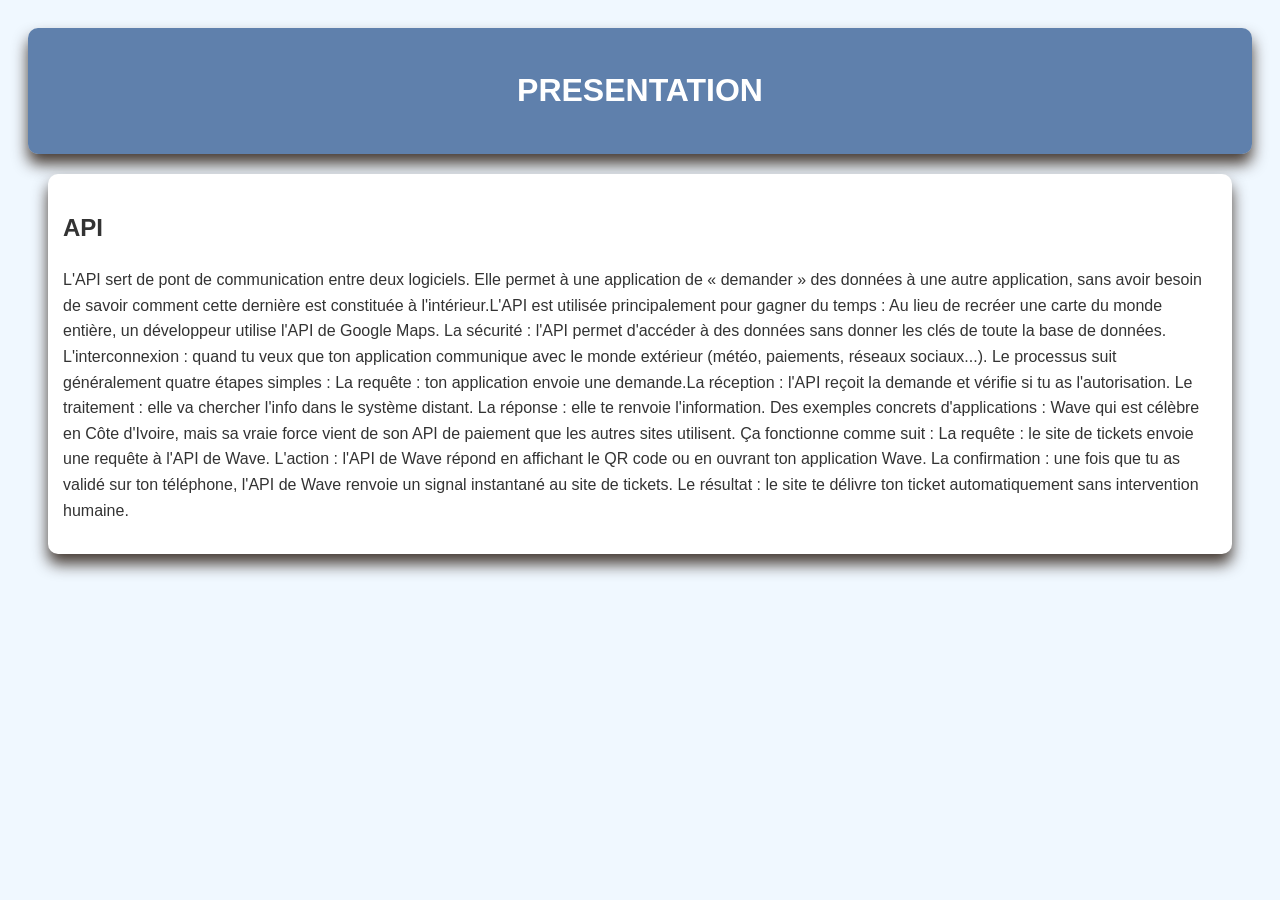
==== index.html @ 5c07c86f "Update and rename pre.html to index.html" ====
<!DOCTYPE html>
<html lang="en">
<head>
    <meta charset="UTF-8">
    <meta name="viewport" content="width=device-width, initial-scale=1.0">
    <title>Document</title>
    <link rel="stylesheet" href="pre.css">
</head>
<body>
     <header>
    <h1>
        PRESENTATION
    </h1>
  </header>
  <section>
    <h2>
        API
    </h2>
    <p>
        L'API sert de pont de communication entre deux logiciels. Elle permet à une application de « demander » des données à une autre application, sans avoir besoin de savoir comment cette dernière est constituée à l'intérieur.
        ​L'API est utilisée principalement pour gagner du temps : Au lieu de recréer une carte du monde entière, un développeur utilise l'API de Google Maps.
​        La sécurité : l'API permet d'accéder à des données sans donner les clés de toute la base de données.
​        L'interconnexion : quand tu veux que ton application communique avec le monde extérieur (météo, paiements, réseaux sociaux...).
​        Le processus suit généralement quatre étapes simples :
​        La requête : ton application envoie une demande.
        ​La réception : l'API reçoit la demande et vérifie si tu as l'autorisation.
​        Le traitement : elle va chercher l'info dans le système distant.
​        La réponse : elle te renvoie l'information.
​        Des exemples concrets d'applications :
        Wave qui est célèbre en Côte d'Ivoire, mais sa vraie force vient de son API de paiement que les autres sites utilisent.
​        Ça fonctionne comme suit :
​        La requête : le site de tickets envoie une requête à l'API de Wave.
​        L'action : l'API de Wave répond en affichant le QR code ou en ouvrant ton application Wave.
​        La confirmation : une fois que tu as validé sur ton téléphone, l'API de Wave renvoie un signal instantané au site de tickets.
​        Le résultat : le site te délivre ton ticket automatiquement sans intervention humaine.
    </p>
  </section>
</body>

</html>
---- pre.css ----
body{
    font-family: Arial, sans-serif;
    line-height: 1.6;
    background-color: aliceblue;
    color: #333;
    padding: 20px;
}

header{
    text-align: center;
    background: #0637799d;
    color: white;
    padding: 1rem;
    border-radius: 10px;
    box-shadow: 0 10px 15px rgba(35,20,11,0.826);
}

section{
    background: white;
    margin: 20px;
    padding: 15px;
    border-radius: 10px;
    box-shadow: 0 10px 15px rgba(35, 20, 11, 0.826);
}
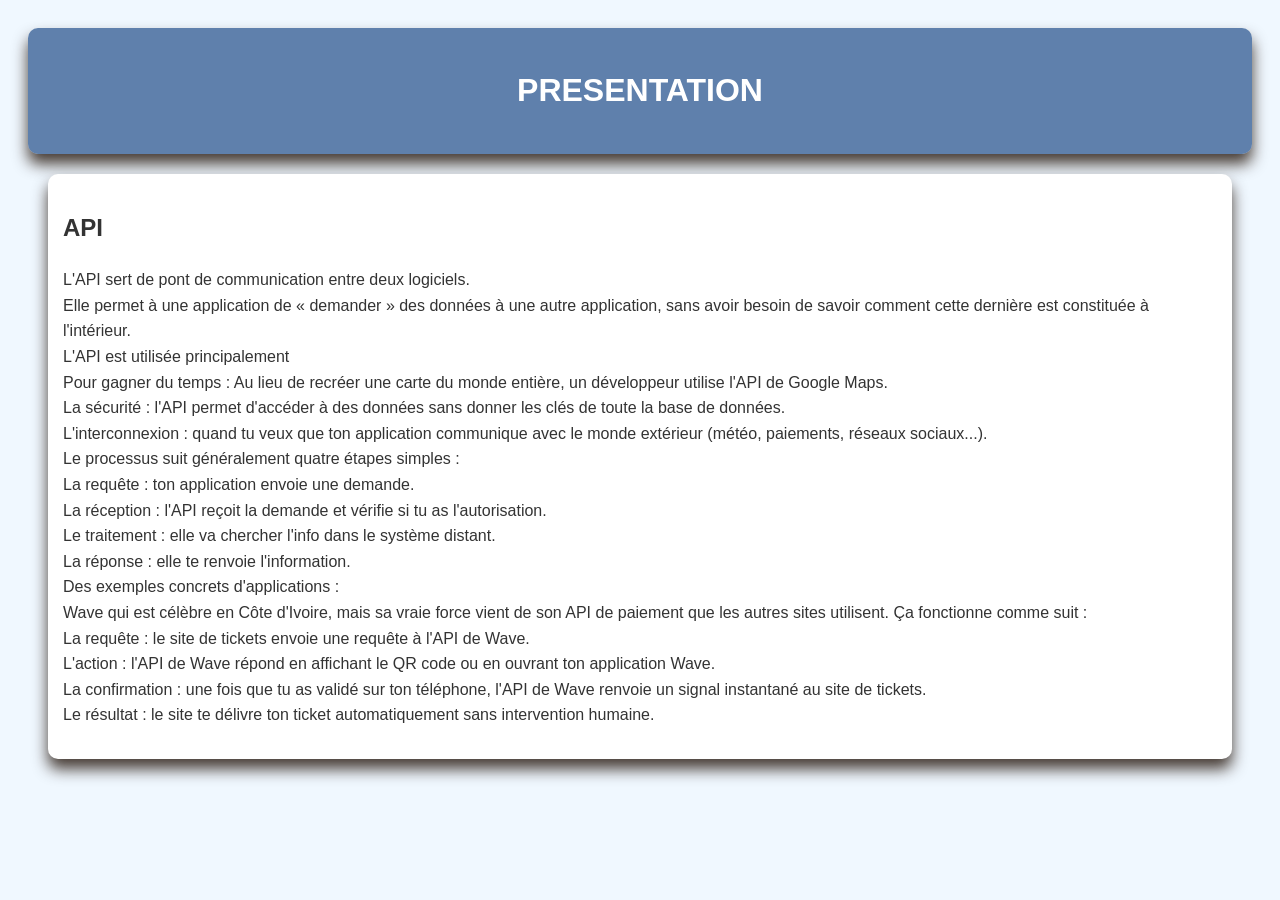
==== commit 1f4c023c: "Update and rename pre.html to index.html" ====
--- a/index.html
+++ b/index.html
@@ -17,24 +17,23 @@
         API
     </h2>
     <p>
-        L'API sert de pont de communication entre deux logiciels. Elle permet à une application de « demander » des données à une autre application, sans avoir besoin de savoir comment cette dernière est constituée à l'intérieur.
-        ​L'API est utilisée principalement pour gagner du temps : Au lieu de recréer une carte du monde entière, un développeur utilise l'API de Google Maps.
-​        La sécurité : l'API permet d'accéder à des données sans donner les clés de toute la base de données.
-​        L'interconnexion : quand tu veux que ton application communique avec le monde extérieur (météo, paiements, réseaux sociaux...).
-​        Le processus suit généralement quatre étapes simples :
-​        La requête : ton application envoie une demande.
-        ​La réception : l'API reçoit la demande et vérifie si tu as l'autorisation.
-​        Le traitement : elle va chercher l'info dans le système distant.
-​        La réponse : elle te renvoie l'information.
-​        Des exemples concrets d'applications :
-        Wave qui est célèbre en Côte d'Ivoire, mais sa vraie force vient de son API de paiement que les autres sites utilisent.
+        L'API sert de pont de communication entre deux logiciels. <br>Elle permet à une application de « demander » des données à une autre application, sans avoir besoin de savoir comment cette dernière est constituée à l'intérieur.
+        <br>​L'API est utilisée principalement <br>Pour gagner du temps : Au lieu de recréer une carte du monde entière, un développeur utilise l'API de Google Maps.
+​        <br>La sécurité : l'API permet d'accéder à des données sans donner les clés de toute la base de données.
+​        <br>L'interconnexion : quand tu veux que ton application communique avec le monde extérieur (météo, paiements, réseaux sociaux...).
+​        <br>Le processus suit généralement quatre étapes simples :
+​        <br>La requête : ton application envoie une demande.
+        ​ <br>La réception : l'API reçoit la demande et vérifie si tu as l'autorisation.
+​        <br>Le traitement : elle va chercher l'info dans le système distant.
+​        <br>La réponse : elle te renvoie l'information.
+​        <br>Des exemples concrets d'applications :
+       <br> Wave qui est célèbre en Côte d'Ivoire, mais sa vraie force vient de son API de paiement que les autres sites utilisent.
 ​        Ça fonctionne comme suit :
-​        La requête : le site de tickets envoie une requête à l'API de Wave.
-​        L'action : l'API de Wave répond en affichant le QR code ou en ouvrant ton application Wave.
-​        La confirmation : une fois que tu as validé sur ton téléphone, l'API de Wave renvoie un signal instantané au site de tickets.
-​        Le résultat : le site te délivre ton ticket automatiquement sans intervention humaine.
+​        <br>La requête : le site de tickets envoie une requête à l'API de Wave.
+​        <br>L'action : l'API de Wave répond en affichant le QR code ou en ouvrant ton application Wave.
+​        <br>La confirmation : une fois que tu as validé sur ton téléphone, l'API de Wave renvoie un signal instantané au site de tickets.
+​        <br>Le résultat : le site te délivre ton ticket automatiquement sans intervention humaine.
     </p>
   </section>
 </body>
-
 </html>
